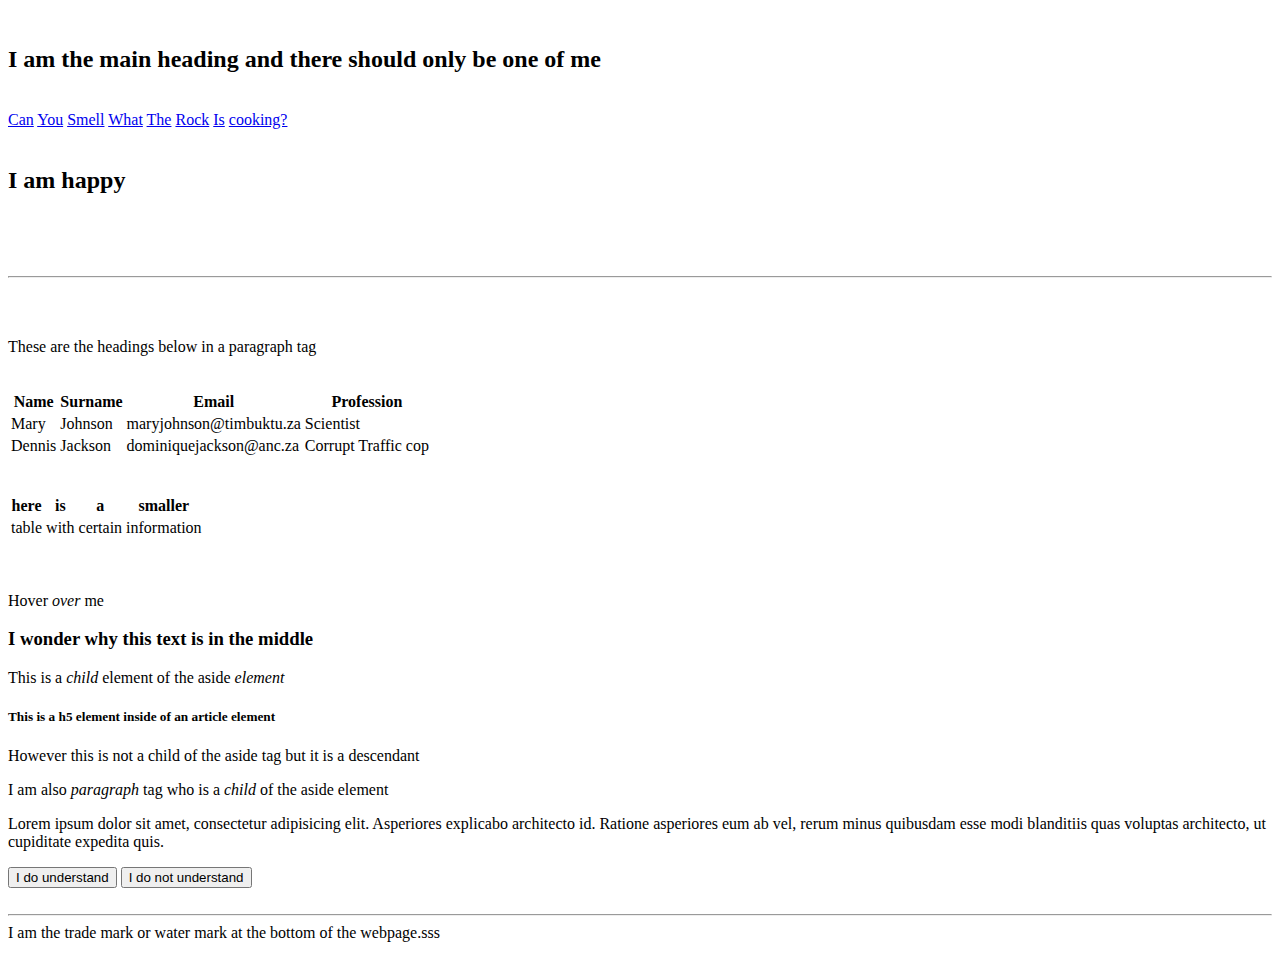
==== exercise 4/index.html @ 91e1c745 "Exercise 4 css" ====
<!DOCTYPE html>
<html lang="en">
​
<head>
   
    <title>Let me style to my will</title>
    <link rel="stylesheet" href="/css/styles.css">
</head>
​
<body>
    <header>
        <h2>I am the <span>main heading</span> and there should only be one of me </h1>
​
            <nav class="nav">
                <a href='#'>Can</a>
                <a href='#'>You</a>
                <a href='#'>Smell</a>
                <a href='#'>What</a>
                <a href='#'>The</a>
                <a href='#'>Rock</a>
                <a href='#'>Is</a>
                <a href='#'>cooking?</a>
            </nav>
​
            <section>
                <h2>I am happy</h2>
            </section>
​
    </header>
​
    <br><br>
    <hr>
​
    <main id="main">
​
        <p>These are the headings below in a paragraph tag</p>
​
        <table class="table">
            <tr>
                <th>Name</th>
                <th>Surname</th>
                <th>Email</th>
                <th>Profession</th>
            </tr>
            <tr>
                <td>Mary</td>
                <td>Johnson</td>
                <td>maryjohnson@timbuktu.za</td>
                <td>Scientist</td>
            </tr>
            <tr>
                <td>Dennis</td>
                <td>Jackson</td>
                <td>dominiquejackson@anc.za</td>
                <td>Corrupt Traffic cop</td>
            </tr>
        </table>
        <br><br>
        <table class="table">
            <tr>
                <th>here</th>
                <th>is</th>
                <th>a</th>
                <th>smaller</th>
            </tr>
            <tr>
                <td>table</td>
                <td>with</td>
                <td>certain</td>
                <td>information</td>
            </tr>
        </table>
    </main>
​
    <br><br>
    <div>
        <p id="hover" >Hover <i>over</i> me</p>
        <h3>I wonder why this text is in the middle</h3>
    </div>
    <aside>
        <p>This is a <i>child</i> element of the aside <i>element</i></p>
        <article>
            <h5>This is a h5 element inside of an article element</h5>
            <p>However this is not a child of the aside tag but it is a descendant</p>
        </article>
        <p >I am also <i>paragraph</i> tag who is a <i>child</i> of the aside element</p>
    </aside>
    <p class="paragraph">Lorem ipsum dolor sit amet, consectetur adipisicing elit. Asperiores explicabo architecto id.
        Ratione asperiores eum ab vel, rerum minus quibusdam esse modi blanditiis quas voluptas architecto, ut
        cupiditate expedita quis.</p>
    <button class="firstBtn">I do understand</button>
    <button class="secondBtn">I do not understand</button>
    <br><br>
    <hr>
    <footer>
        I am the trade mark or water mark at the bottom of the webpage.sss
    </footer>
</body>
​
</html>
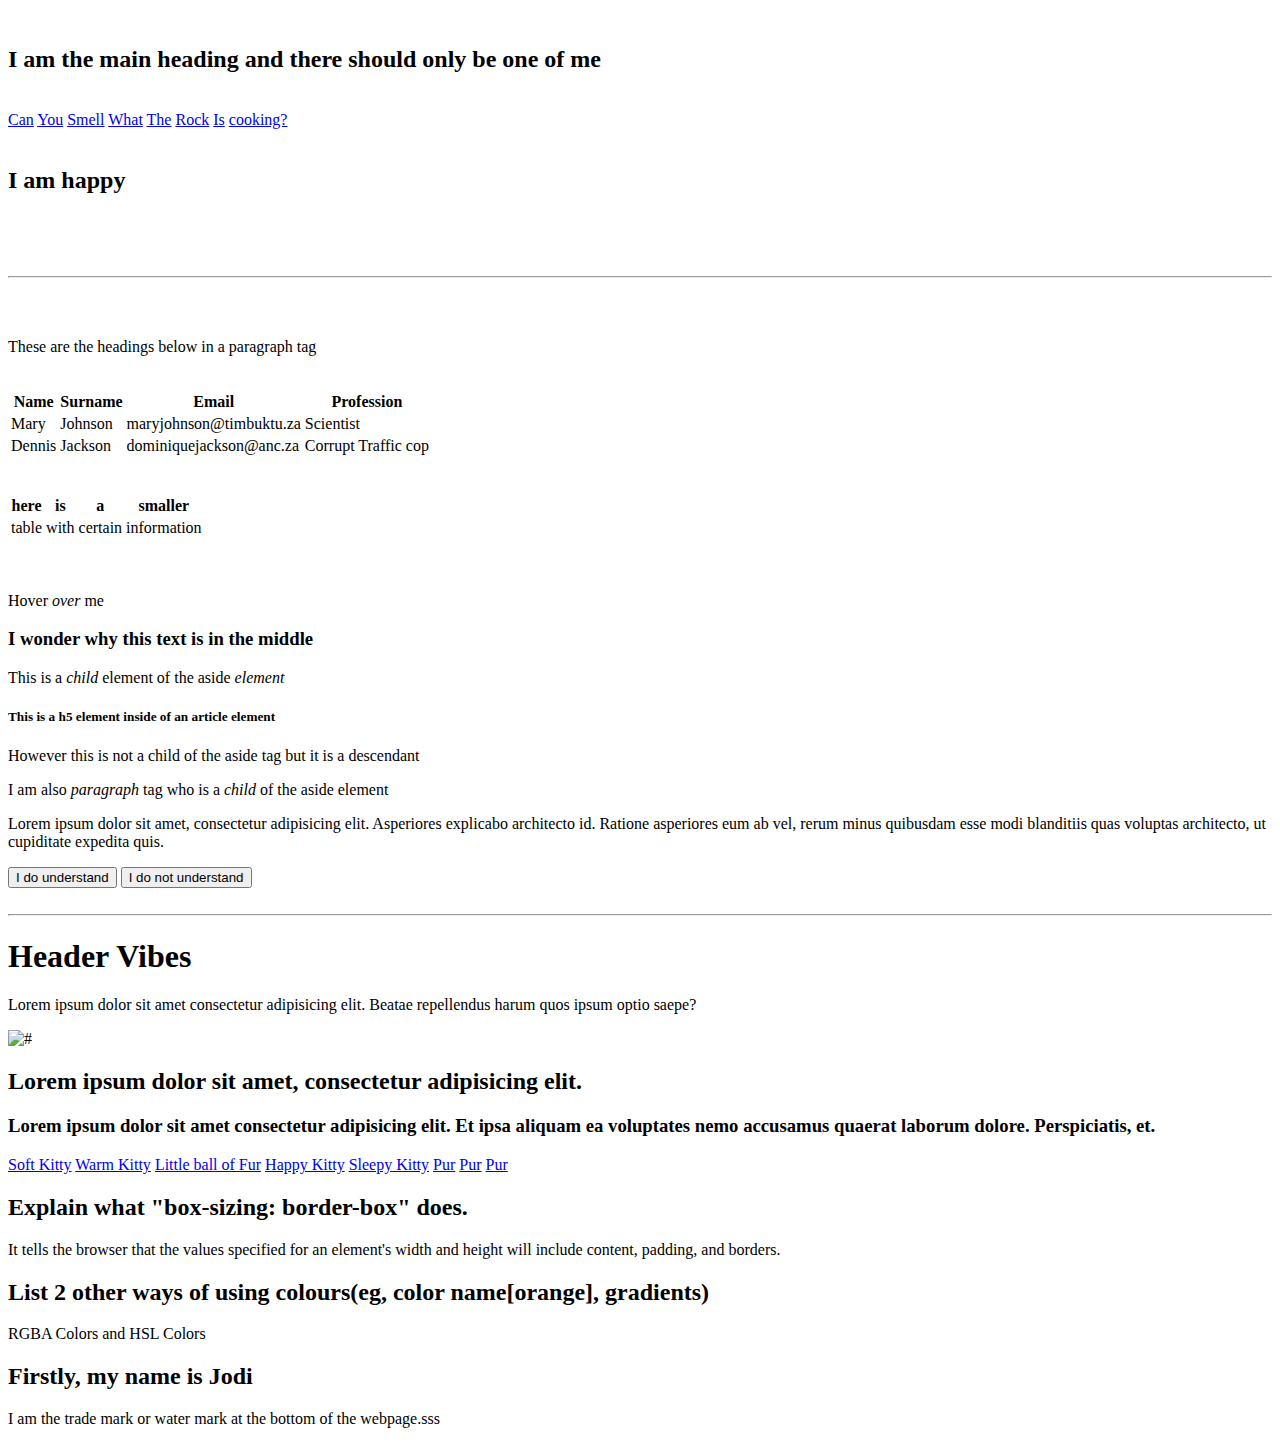
==== commit cfd406d0: "Exercise 3 but it is in Exercise 4" ====
--- a/exercise 4/index.html
+++ b/exercise 4/index.html
@@ -92,6 +92,45 @@
     <button class="secondBtn">I do not understand</button>
     <br><br>
     <hr>
+
+    <section class="section2">
+
+        <h1 class="head1">Header Vibes</h1>
+        <p class="PP">Lorem ipsum dolor sit amet consectetur adipisicing elit. Beatae repellendus harum quos ipsum optio saepe?</p>
+
+        <img class="img1"src="/banana.jpg" alt="#">
+
+        <h2 class="head2">
+            Lorem ipsum dolor sit amet, consectetur adipisicing elit.
+        </h2>
+        <h3 class="head3">Lorem ipsum dolor sit amet consectetur adipisicing elit. Et ipsa aliquam ea voluptates nemo accusamus quaerat laborum dolore. Perspiciatis, et.</h3>
+
+        <nav class="nav1">
+            <a href='#'>Soft Kitty</a>
+            <a href='#'>Warm Kitty</a>
+            <a href='#'>Little ball of Fur</a>
+            <a href='#'>Happy Kitty</a>
+            <a href='#'>Sleepy Kitty</a>
+            <a href='#'>Pur</a>
+            <a href='#'>Pur</a>
+            <a href='#'>Pur</a>
+        </nav>
+
+        <h2>Explain what "box-sizing: border-box" does.</h2>
+        <p>
+            It tells the browser that the values specified for an element's width and height will include content, padding, and borders.
+        </p>
+
+        <h2>List 2 other ways of using colours(eg, color name[orange], gradients)</h2>
+
+        <p>
+            RGBA Colors and HSL Colors 
+        </p>
+    </section>
+
+    <section>
+        <h2 class="header2">Firstly, my name is Jodi</h2>
+    </section>
     <footer>
         I am the trade mark or water mark at the bottom of the webpage.sss
     </footer>
